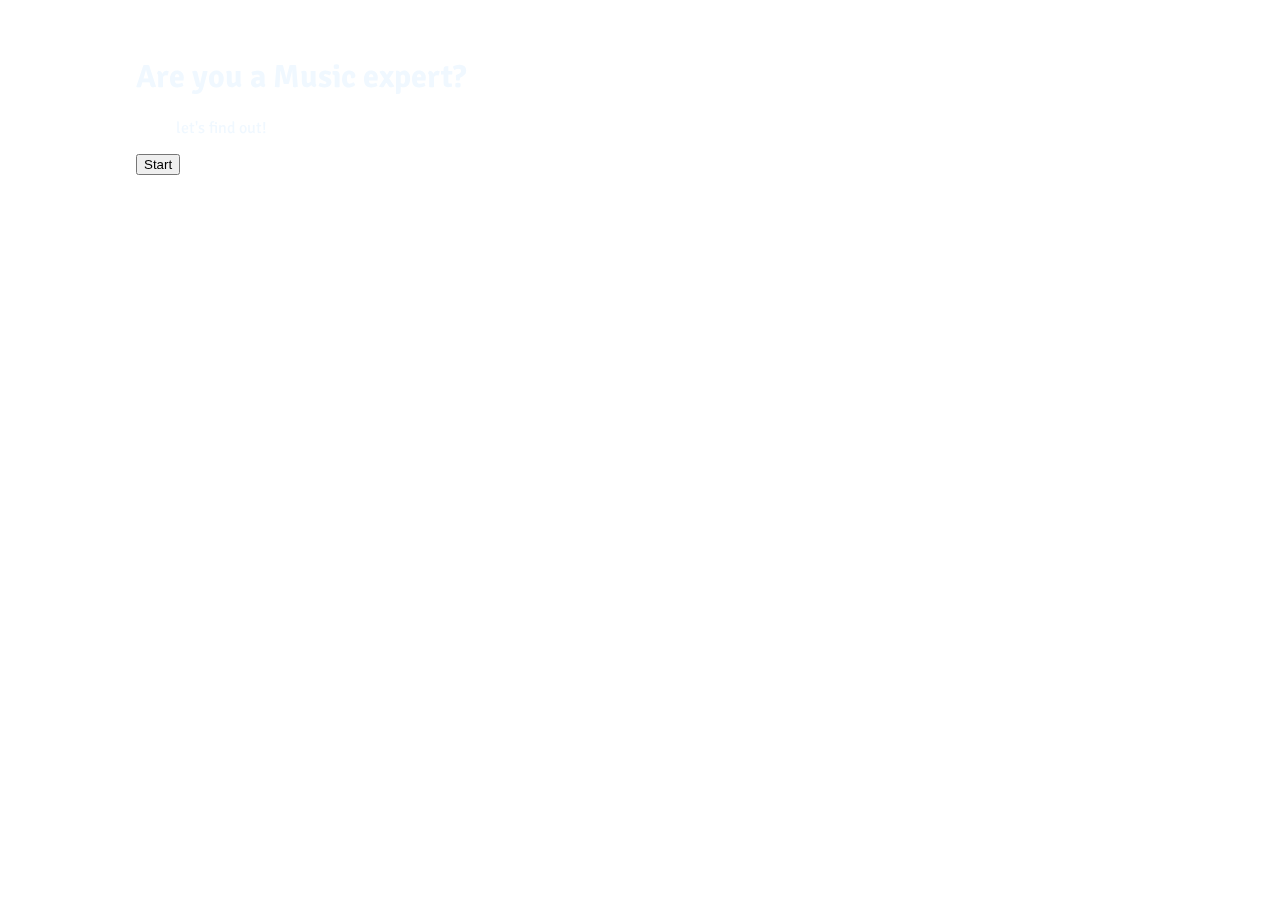
==== index.html @ 3d47dc4d "Starting my own quiz" ====
<!DOCTYPE html>
<html lang="en">
  <head>
    <meta charset="UTF-8" />
    <meta http-equiv="X-UA-Compatible" content="IE=edge" />
    <meta name="viewport" content="width=device-width, initial-scale=1.0" />
    <title>Court's Music quiz</title>
    <link rel="stylesheet" href="/global.css" />
  </head>
  <body>
    <div id="logo-box"><img src="" /></div>
    <div id="container">
      <div id="upper">
        <h1>Are you a Music expert?</h1>
        <blockquote>let's find out!</blockquote>
      </div>
      <div id="lower">
        <button>Start</button>
      </div>
    </div>
    <srcipt src="/index.js"></srcipt>
  </body>
</html>
---- global.css ----
@import url("https://fonts.googleapis.com/css2?family=Signika+Negative:wght@300;400;700&display=swap");

html {
  marigin: 0;
  font-family: Signika Negative;
  color: aliceblue;
  width: 100vw;
  height: 100vh;
  background-image: url(https://www.fastweb.com/uploads/article_photo/photo/2038388/crop635w_doodles-music-illustration-creative-musical-background-illustration-id986513034__1_.jpg);
  background-repeat: no-repeat;
  background-size: cover;
}

body {
  width: 100%;
}

#logo-box {
  width: 80%;
  margin-left: auto;
  margin-right: auto;
  margin-top: 1em;
  margin-bottom: 1em;
  backdrop-filter: blur(5px);
}

#container {
  width: 80%;
  margin-left: auto;
  margin-right: auto;
  backdrop-filter: blur(5px);
  border-radius: 20px;
}
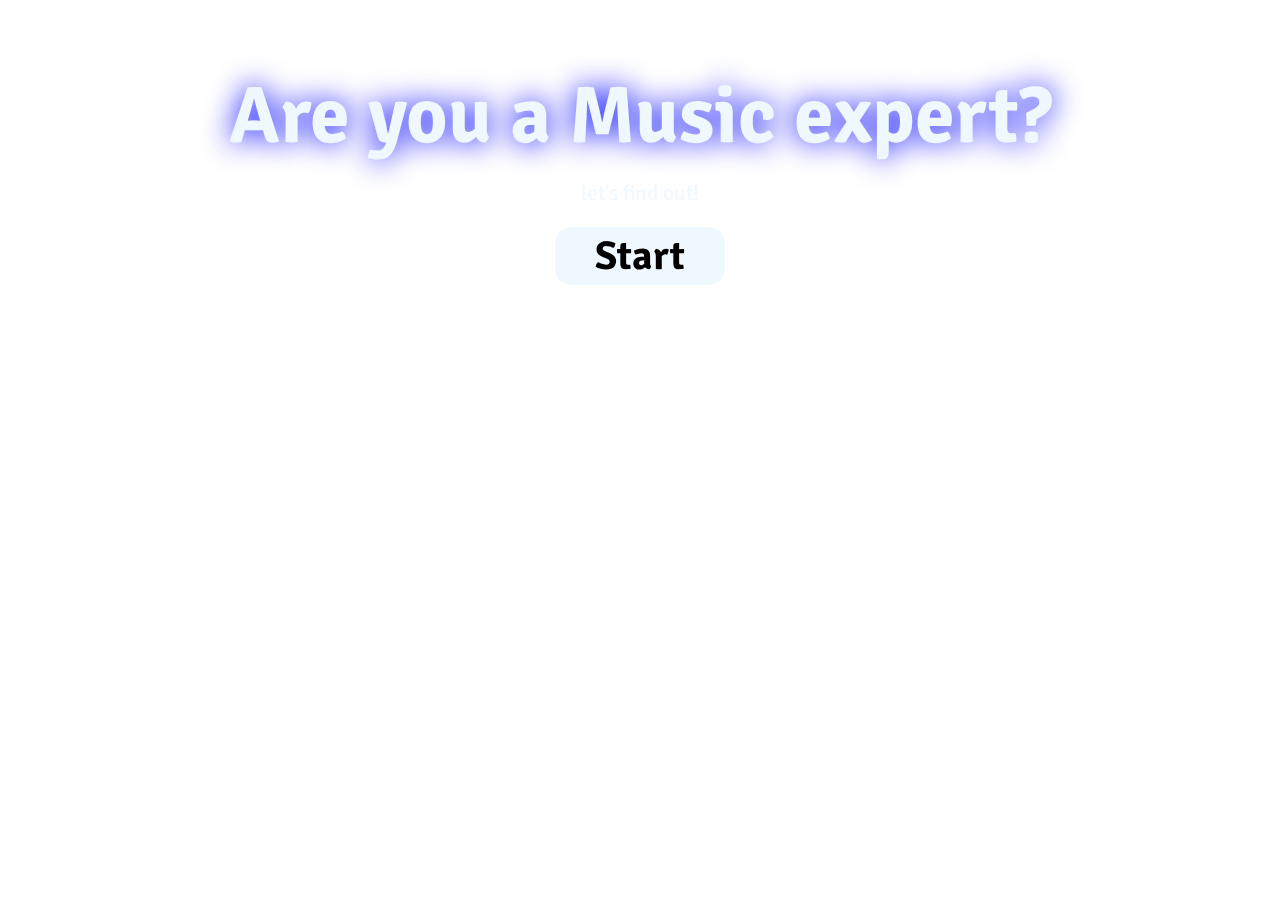
==== commit 8575b7e2: "update Css in questions page" ====
--- a/index.html
+++ b/index.html
@@ -15,7 +15,7 @@
         <blockquote>let's find out!</blockquote>
       </div>
       <div id="lower">
-        <button>Start</button>
+        <a href="/questions.html"><button id="start-button">Start</button></a>
       </div>
     </div>
     <srcipt src="/index.js"></srcipt>
--- a/global.css
+++ b/global.css
@@ -1,4 +1,6 @@
 @import url("https://fonts.googleapis.com/css2?family=Signika+Negative:wght@300;400;700&display=swap");
+
+/*CSS for all pages*/
 
 html {
   marigin: 0;
@@ -13,13 +15,15 @@
 
 body {
   width: 100%;
+  margin: 0;
 }
 
 #logo-box {
   width: 80%;
   margin-left: auto;
   margin-right: auto;
-  margin-top: 1em;
+  margin-top: 0;
+  padding-top: 1em;
   margin-bottom: 1em;
   backdrop-filter: blur(5px);
 }
@@ -30,4 +34,63 @@
   margin-right: auto;
   backdrop-filter: blur(5px);
   border-radius: 20px;
+  text-align: center;
+  padding: 2em 0.5em 2em 0.5em;
+  transition: box-shadow 1s ease-in-out;
+  transition: background-color 1s ease-in-out;
 }
+
+#container:hover {
+  box-shadow: blue 0px 0px 30px;
+  background-color: rgba(0, 0, 0, 0.447);
+}
+
+/*index stuff*/
+h1 {
+  text-shadow: blue 0px 0px 30px;
+  font-size: 60pt;
+  line-height: 0.8em;
+  margin: 0;
+}
+blockquote {
+  margin-left: 0;
+  margin-right: 0;
+  margin-top: 1.5em;
+  font-size: 16pt;
+}
+#start-button {
+  font-family: inherit;
+  font-size: 30pt;
+  font-weight: 700;
+  padding: 0.1em 1em 0.1em 1em;
+  border-radius: 16px;
+  border: none;
+  background-color: rgb(240, 248, 255);
+  transition: transform 0.5s ease-in-out;
+  transition: box-shadow 0.3s ease-in-out;
+}
+#start-button:hover {
+  transform: scale(1.1);
+  box-shadow: blue 0px 0px 30px;
+  text-shadow: blue 0px 0px 10px;
+  color: rgb(3, 3, 190);
+}
+/*questions*/
+
+h2 {
+  font-size: 25pt;
+}
+.stepford {
+  font-family: inherit;
+  color: aliceblue;
+  font-weight: 400;
+  background-color: rgba(139, 13, 13, 0.7);
+  border: linear-gradient(90deg, transparent, white, transparent) 2pt solid;
+  border-radius: 20px;
+  width: 50%;
+}
+#grid {
+  display: grid;
+  columns: 2;
+  grid-row: 2;
+}
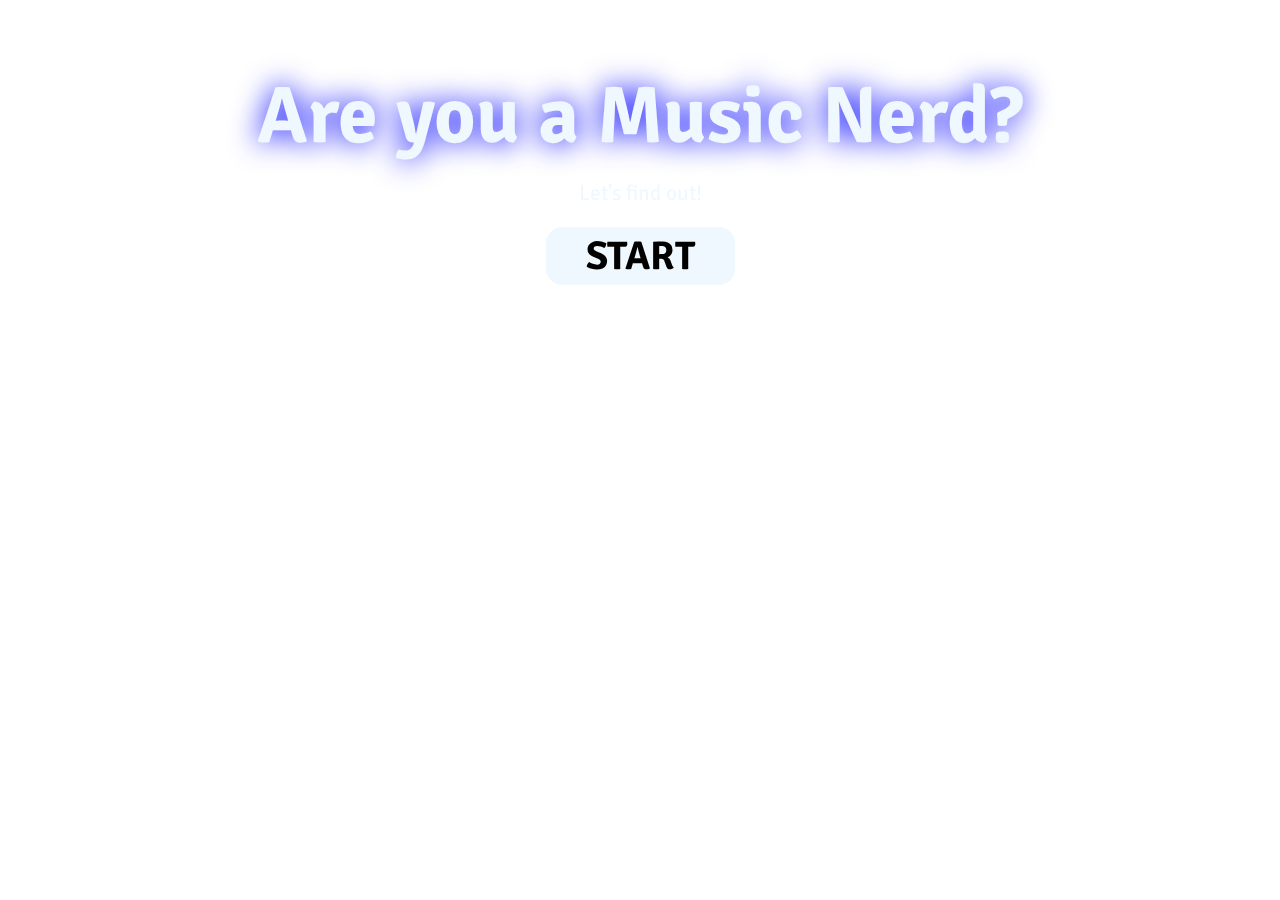
==== commit e415a6e5: "Questions and corresponding answers display" ====
--- a/index.html
+++ b/index.html
@@ -11,11 +11,11 @@
     <div id="logo-box"><img src="" /></div>
     <div id="container">
       <div id="upper">
-        <h1>Are you a Music expert?</h1>
-        <blockquote>let's find out!</blockquote>
+        <h1>Are you a Music Nerd?</h1>
+        <blockquote>Let's find out!</blockquote>
       </div>
       <div id="lower">
-        <a href="/questions.html"><button id="start-button">Start</button></a>
+        <a href="/questions.html"><button id="start-button">START</button></a>
       </div>
     </div>
     <srcipt src="/index.js"></srcipt>
--- a/global.css
+++ b/global.css
@@ -3,7 +3,7 @@
 /*CSS for all pages*/
 
 html {
-  marigin: 0;
+  margin: 0;
   font-family: Signika Negative;
   color: aliceblue;
   width: 100vw;
@@ -77,20 +77,88 @@
 }
 /*questions*/
 
-h2 {
-  font-size: 25pt;
+#question {
+  font-size: 35pt;
 }
 .stepford {
   font-family: inherit;
+  font-size: 16pt;
   color: aliceblue;
   font-weight: 400;
-  background-color: rgba(139, 13, 13, 0.7);
+  background-color: rgba(8, 64, 169, 0.902);
   border: linear-gradient(90deg, transparent, white, transparent) 2pt solid;
   border-radius: 20px;
-  width: 50%;
+  width: 100%;
+  height: 90%;
+  transition: background-color 0.3s ease-in-out;
 }
-#grid {
+.stepford:hover {
+  background-color: blueviolet;
+}
+#choice-box {
   display: grid;
-  columns: 2;
-  grid-row: 2;
+  grid-template-columns: auto auto;
+  grid-auto-rows: 100px;
+  gap: 5px;
+  grid-template-areas:
+    "a b"
+    "c d";
+  align-items: center;
 }
+.grid-item1 {
+  grid-area: a;
+}
+.grid-item2 {
+  grid-area: b;
+}
+.grid-item3 {
+  grid-area: c;
+}
+.grid-item4 {
+  grid-area: d;
+}
+
+#next-reset {
+  width: 100%;
+  display: flex;
+  align-items: center;
+  justify-content: space-between;
+  margin-top: 1em;
+}
+#point-title {
+  margin: 0;
+  font-size: 16pt;
+  margin-bottom: 0.1em;
+}
+.scoreKeep {
+  background-color: transparent;
+  font-size: 16pt;
+  height: 30px;
+  width: 30px;
+  border: none;
+}
+#pointsScored {
+  color: green;
+}
+#slash {
+  font-size: 16pt;
+}
+#maxPoints {
+  color: darkred;
+}
+.typical {
+  background-color: rgba(240, 248, 255, 0.753);
+  font-family: inherit;
+  font-size: 16pt;
+  border: none;
+  border-radius: 10px;
+  padding: 0.2em 1.2em 0.2em 1.2em;
+  font-weight: 700;
+  margin-top: 1.5em;
+  transition: text-shadow 1s ease-in-out;
+}
+.typical:hover {
+  color: darkblue;
+  text-shadow: rgba(0, 0, 139, 0.642) 0px 0px 5px;
+  background-color: rgba(240, 248, 255, 0.858);
+}
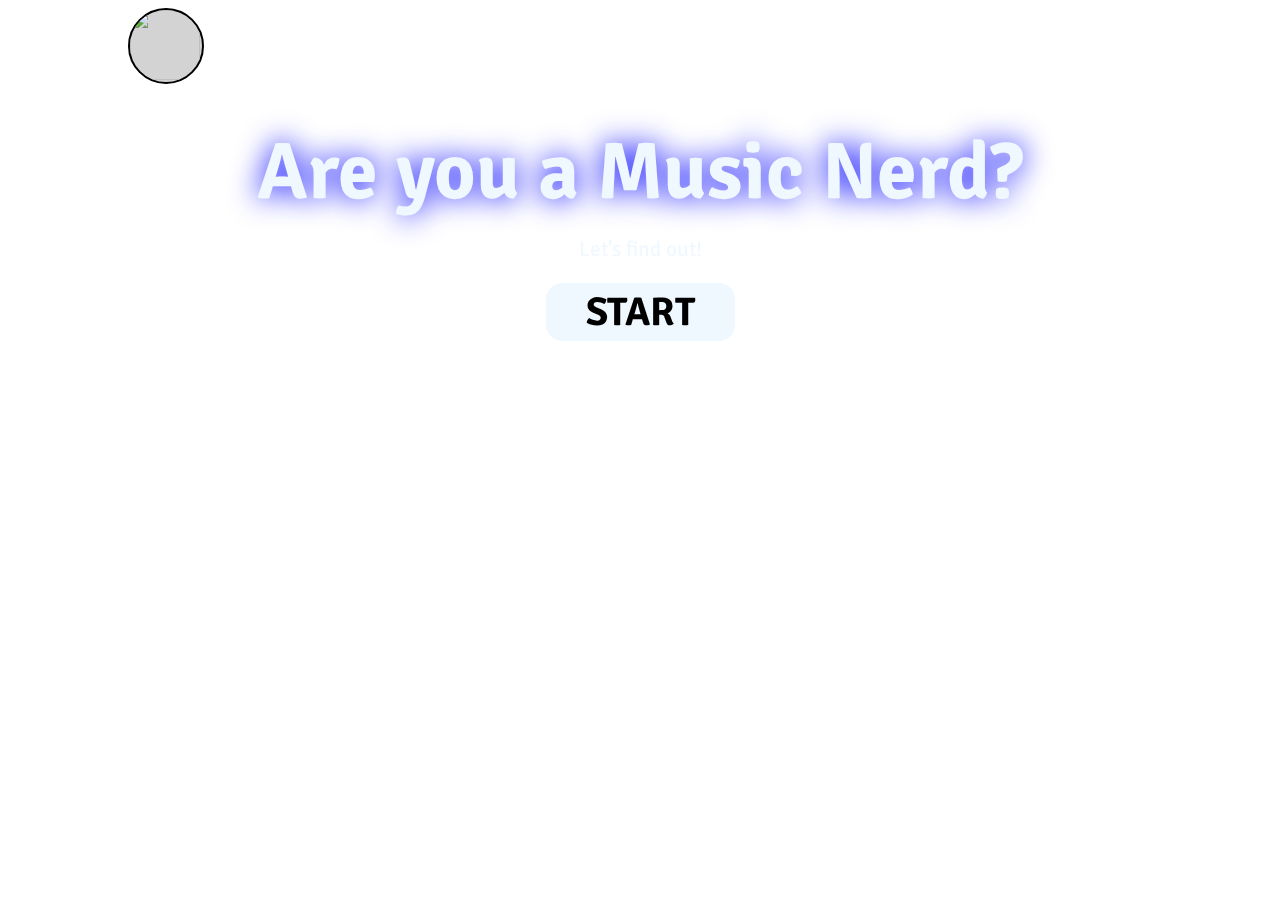
==== commit 9e5f8ac8: "quiz has a working timer!" ====
--- a/index.html
+++ b/index.html
@@ -7,8 +7,13 @@
     <title>Court's Music quiz</title>
     <link rel="stylesheet" href="/global.css" />
   </head>
-  <body>
-    <div id="logo-box"><img src="" /></div>
+  <div>
+    <div id="logo-box">
+      <div id="img-background">
+        <img src="./assets/Blue Jaye Logowname.svg" />
+      </div>
+    </div>
+    <div id="centering-box">
     <div id="container">
       <div id="upper">
         <h1>Are you a Music Nerd?</h1>
@@ -18,6 +23,7 @@
         <a href="/questions.html"><button id="start-button">START</button></a>
       </div>
     </div>
+  </div>
     <srcipt src="/index.js"></srcipt>
   </body>
 </html>
--- a/global.css
+++ b/global.css
@@ -15,20 +15,76 @@
 
 body {
   width: 100%;
+  height: 100vh;
   margin: 0;
 }
 
 #logo-box {
-  width: 80%;
+  width: 100%;
   margin-left: auto;
   margin-right: auto;
   margin-top: 0;
-  padding-top: 1em;
+  padding: 0.5em 0;
   margin-bottom: 1em;
   backdrop-filter: blur(5px);
+  position: relative;
+}
+
+#img-background {
+  background-color: lightgray;
+  margin-left: 10%;
+  width: 72px;
+  height: 72px;
+  border-radius: 50%;
+  border: black 2pt solid;
+  overflow: hidden;
+}
+
+#logo-box img {
+  width: 70px;
+  height: 70px;
+}
+
+#timer-box {
+  position: absolute;
+  top: 5px;
+  right: 50px;
+}
+
+#timer-background-color {
+  background-color: red;
+  border-radius: 50%;
+  width: 100px;
+  height: 100px;
+  position: relative;
+}
+#timer-progress {
+  /*background: conic-gradient(transparent 0%, gold 0%);*/
+  width: 100px;
+  height: 100px;
+  border-radius: 50%;
+}
+#seconds-left {
+  width: 80px;
+  height: 80px;
+  border-radius: 50%;
+  display: flex;
+  justify-content: center;
+  align-items: center;
+  background-color: gray;
+  color: aliceblue;
+  font-size: 30pt;
+  position: absolute;
+  top: 10px;
+  left: 10px;
+}
+
+#centering-box {
+  height: 85vh;
 }
 
 #container {
+  position: relative;
   width: 80%;
   margin-left: auto;
   margin-right: auto;
@@ -36,8 +92,7 @@
   border-radius: 20px;
   text-align: center;
   padding: 2em 0.5em 2em 0.5em;
-  transition: box-shadow 1s ease-in-out;
-  transition: background-color 1s ease-in-out;
+  transition: background-color 1s ease-in-out, box-shadow 1s ease-in-out 0.5s;
 }
 
 #container:hover {
@@ -66,8 +121,7 @@
   border-radius: 16px;
   border: none;
   background-color: rgb(240, 248, 255);
-  transition: transform 0.5s ease-in-out;
-  transition: box-shadow 0.3s ease-in-out;
+  transition: box-shadow 0.7s ease-in-out 0.1s, transform 0.3s ease-in-out;
 }
 #start-button:hover {
   transform: scale(1.1);
@@ -95,6 +149,21 @@
 .stepford:hover {
   background-color: blueviolet;
 }
+.stepford:focus {
+  background-color: green;
+}
+
+.option {
+  display: flex;
+  justify-content: center;
+  align-items: center;
+  margin: 0;
+  height: 100%;
+  width: 100%;
+}
+.option:hover {
+  transform: scale(1.1);
+}
 #choice-box {
   display: grid;
   grid-template-columns: auto auto;
@@ -125,6 +194,12 @@
   justify-content: space-between;
   margin-top: 1em;
 }
+#next {
+  margin-right: 5px;
+}
+#getResults {
+  margin-right: 5px;
+}
 #point-title {
   margin: 0;
   font-size: 16pt;
@@ -132,19 +207,21 @@
 }
 .scoreKeep {
   background-color: transparent;
-  font-size: 16pt;
-  height: 30px;
-  width: 30px;
+  font-weight: bold;
+  font-size: 20pt;
+  height: 10%;
+  width: 10%;
   border: none;
 }
 #pointsScored {
-  color: green;
+  direction: rtl;
+  color: chartreuse;
 }
 #slash {
-  font-size: 16pt;
+  font-size: 30pt;
 }
 #maxPoints {
-  color: darkred;
+  color: goldenrod;
 }
 .typical {
   background-color: rgba(240, 248, 255, 0.753);
@@ -162,3 +239,83 @@
   text-shadow: rgba(0, 0, 139, 0.642) 0px 0px 5px;
   background-color: rgba(240, 248, 255, 0.858);
 }
+
+.hide {
+  display: none;
+}
+/*results page*/
+#personalMessage {
+  margin-bottom: 0.3em;
+}
+#results-box {
+  display: flex;
+  flex-direction: column;
+  justify-content: center;
+  align-items: center;
+}
+#results-box h2 {
+  margin: 0;
+}
+#overflowControl {
+  position: relative;
+  overflow: hidden;
+  width: 80%;
+}
+#results-bar {
+  height: 30px;
+  width: 100%;
+  margin: 0;
+  background-color: red;
+  border: 2pt solid black;
+  margin-top: 1em;
+}
+#results-barTop {
+  position: absolute;
+  top: 0;
+  right: 0;
+  height: 30px;
+  width: 100%;
+  /*background-image: linear-gradient(90deg, gold 50%, transparent 50%);*/
+  border-top: 2pt solid black;
+  border-bottom: 2pt solid black;
+  margin-top: 1em;
+  animation: slide 1s linear 0.3s;
+}
+
+/*Animate!!!*/
+@keyframes slide {
+  from {
+    transform: translateX(-100%);
+  }
+  to {
+    transform: translateX(0);
+  }
+}
+
+/*Make it Responsive for mobile*/
+@media screen and (max-width: 767px) {
+  h1 {
+    font-size: 25pt;
+  }
+  #question {
+    margin-top: 0;
+    margin-bottom: 5px;
+    font-size: 20pt;
+    user-select: none;
+  }
+  .stepford {
+    font-size: 12pt;
+  }
+  #next-reset {
+    margin-top: 5px;
+  }
+  #pointsScored {
+    width: 30%;
+  }
+  #maxPoints {
+    width: 30%;
+  }
+  #getResults {
+    margin-right: 5px;
+  }
+}
